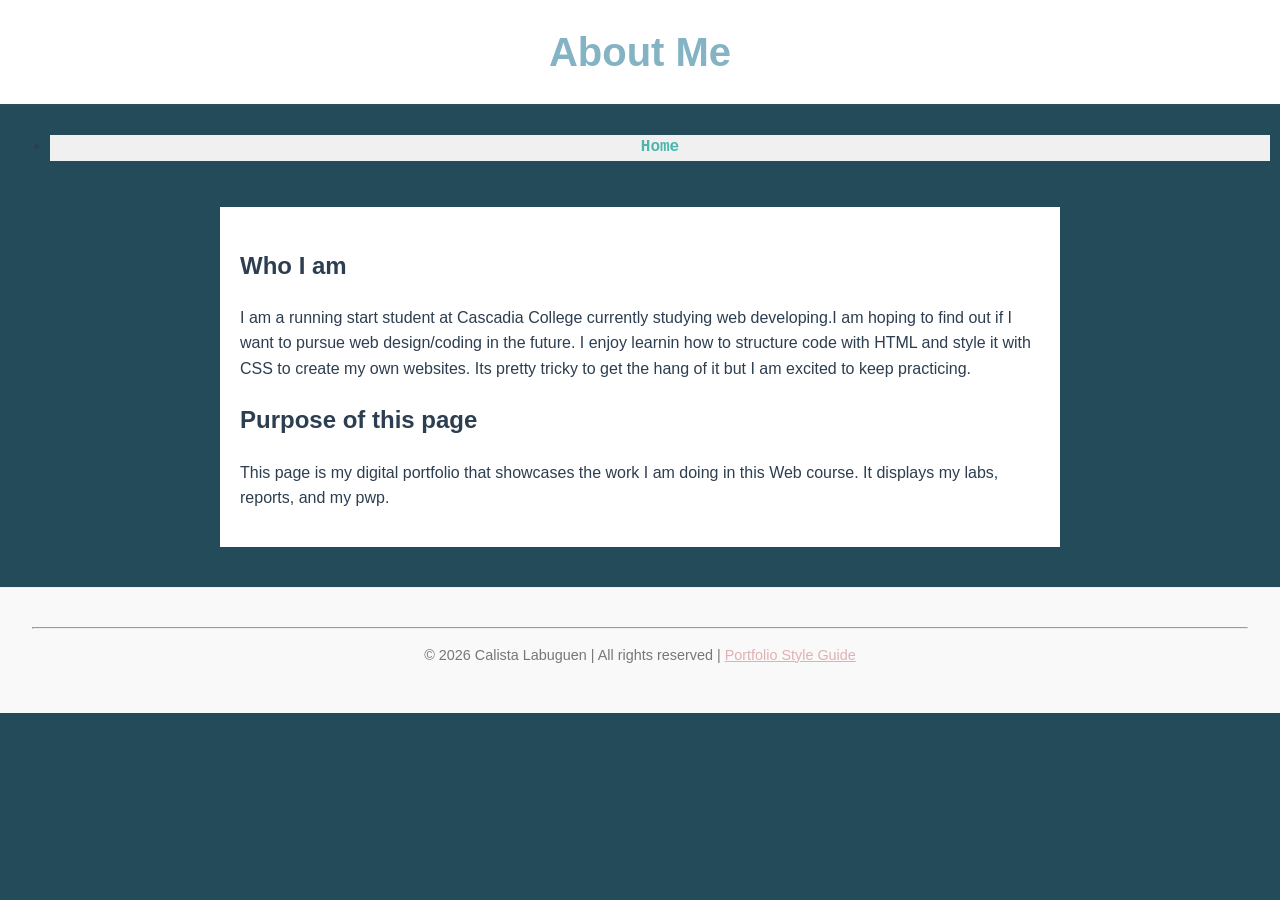
==== About.html @ 2cd9088a "css changes" ====
<!DOCTYPE html>
<html lang="en">
    <head>
   <meta charset="utf-8">
    <meta name="viewport" content="width=device-width, initial-scale=1.0">
    <title>About Me - Calista Labuguen</title>
    <link rel="stylesheet" href="styles/format.css">
<style>
      h1 {
        text-align: center;
        font-family: 'Arial', sans-serif;
        margin-top: 20px;
      }
      header {
        background-color: #ffffff;
        padding: 20px;
      }
      nav ul li a {
        list-style-type: none;
        padding: 0;
        display: flex;
        justify-content: center;
        background-color: #f0f0f0;
      }
      nav ul li a:hover {
        color: #f897bf;
      }
</style> 
</head>
<body>

    <header>
        <h1> About Me</h1>
    </header>

    <nav aria-label="main menu">
        <ul>
            <li><a href="index.html">Home</a></li>
        </ul>
    </nav>
    <main>
        <section>
    <h2>Who I am</h2>
            <p>
         I am a running start student at Cascadia College currently studying web developing.I am hoping to find out if I want to pursue web design/coding in the future. I enjoy learnin how to structure code with HTML and style it with CSS to create my own websites. Its pretty tricky to get the hang of it but I am excited to keep practicing.</p>
        </section>
    
        <section>

    <h2>Purpose of this page</h2>
    <p>
        This page is my digital portfolio that showcases the work I am doing in this Web course. It displays my labs, reports, and my pwp.
    </p>
    </section>
</main>
<footer>
    <hr>
    <p>
        &copy; 2026 Calista Labuguen | All rights reserved |
    <a href="style_guide.docx" download>Portfolio Style Guide</a>
    </p>
</footer>
</body>
  </html>
---- styles/format.css ----
main h1 {
    font-family: "Gill Sans", Arial, Helvetica, sans-serif;
    font-size: 1.6em;
}
body {
    background-color: #244b5a; 
    font-family: 'Segoe UI', Tahoma, Geneva, Verdana, sans-serif;
    color: #2c3e50;
    margin: 0;
    line-height: 1.6;
}

/* Header  */
header {
    background-color: #34677a;
    padding: 2rem;
    text-align: center;
    border-bottom: 3px solid #284e5d;
}

header h1 {
    color: #84b3c4; 
    margin: 0;
    font-size: 2.5em;
}

/* Navigation  */
nav {
    background-color: #244b5a;
    padding: 10px;
    text-align: center;
}

nav a {
    color: #4db6ac;
    text-decoration: none;
    font-family: 'Courier New', Courier, monospace;
    font-weight: bold;
    padding: 5px 15px;
    transition: color 0.3s;
}

nav a:hover {
    color: #ffffff; 
}

/* Main Content  */
main {
    max-width: 800px;
    margin: 20px auto;
    padding: 20px;
    background: #ffffff;
}

.section-title {
    font-size: 1.5em;
    border-bottom: 3px dashed #ffdce5;
    margin-top: 20px;
    color: #8e7d7d;
    display: inline-block;
}

.portfolio-image {
    max-width: 100%;
    height: auto;
    border-radius: 8px;
    border: 1px solid #ddd;
    margin-top: 15px;
}

/* Footer  */
footer {
    text-align: center;
    padding: 2rem;
    margin-top: 40px;
    background-color: #f9f9f9;
    font-size: 0.9em;
    color: #777777;
    border-top: 1px solid #eeeeee;
}

footer a {
    color: #e0b1b1;
    text-decoration: underline;
}

/* Utility  */
.important {
    font-weight: bold;
    color: #d48181;
}
.lab {

    }
.pwp {

    }
.reports {

    }
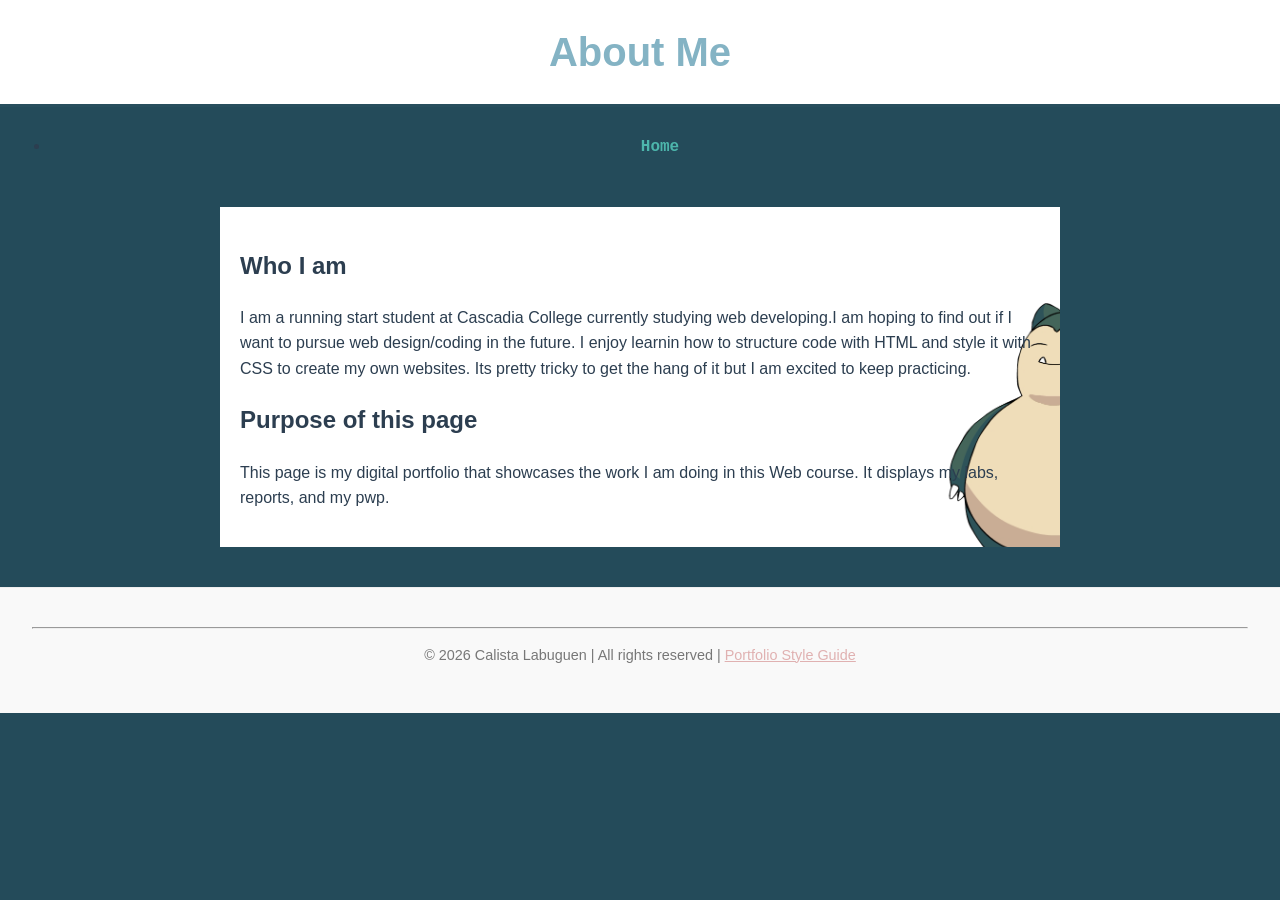
==== commit 48ba122f: "Refactor code structure for improved readability and maintainability" ====
--- a/About.html
+++ b/About.html
@@ -20,7 +20,6 @@
         padding: 0;
         display: flex;
         justify-content: center;
-        background-color: #f0f0f0;
       }
       nav ul li a:hover {
         color: #f897bf;
--- a/styles/format.css
+++ b/styles/format.css
@@ -45,11 +45,17 @@
 }
 
 /* Main Content  */
+
 main {
     max-width: 800px;
     margin: 20px auto;
     padding: 20px;
     background: #ffffff;
+    background-image: url(../github-portfolio/_images/snorlax_blank.png);
+    background-position: right;
+    background-repeat: no-repeat;
+    background-attachment: fixed;
+    background-size: 400px;
 }
 
 .section-title {
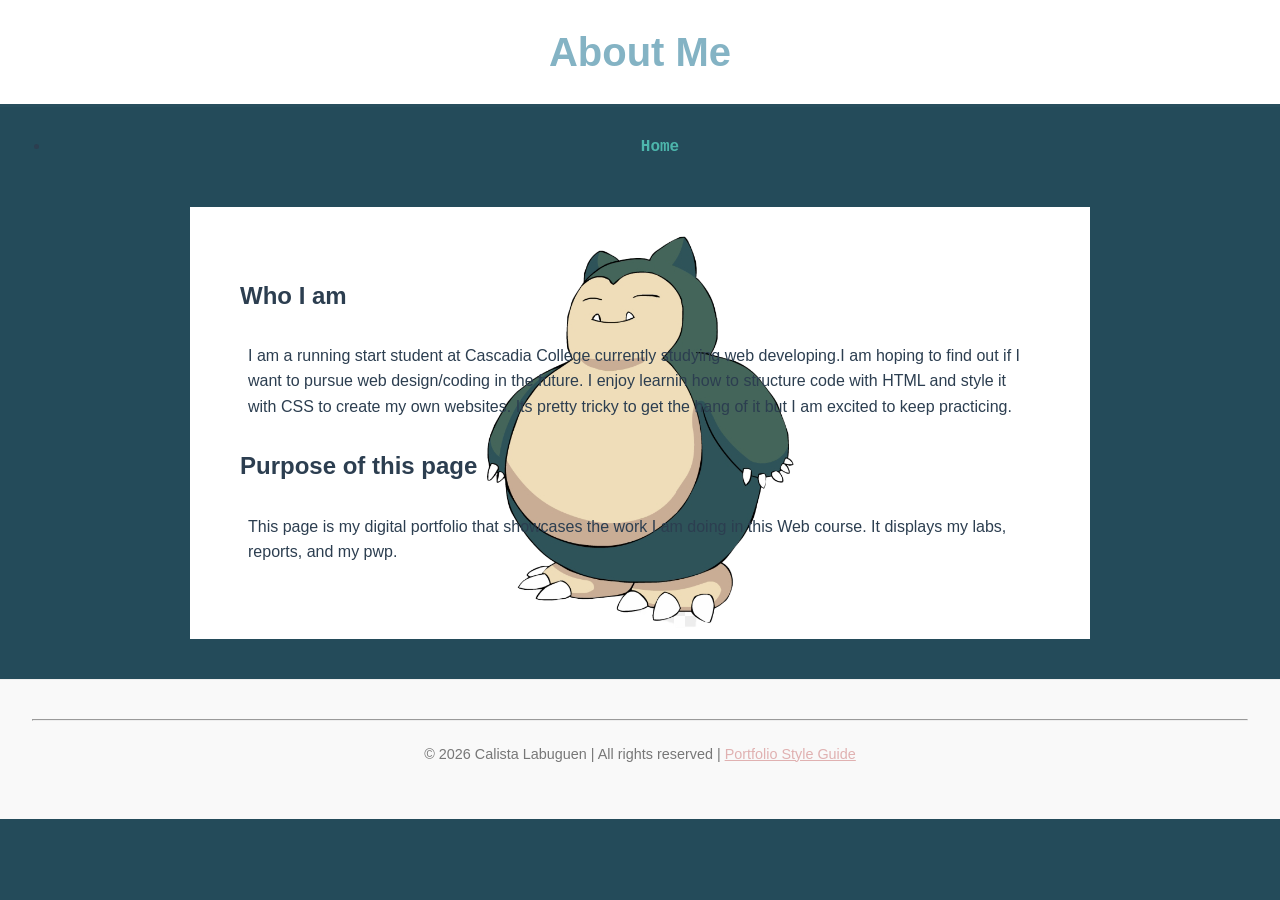
==== commit 7d169c73: "Add layout.css stylesheet to About and index pages for consistent styling" ====
--- a/About.html
+++ b/About.html
@@ -5,6 +5,7 @@
     <meta name="viewport" content="width=device-width, initial-scale=1.0">
     <title>About Me - Calista Labuguen</title>
     <link rel="stylesheet" href="styles/format.css">
+    <link rel="stylesheet" href="styles/layout.css">
 <style>
       h1 {
         text-align: center;
--- a/styles/format.css
+++ b/styles/format.css
@@ -9,7 +9,9 @@
     margin: 0;
     line-height: 1.6;
 }
-
+p {
+    padding: 0.5em;
+}
 /* Header  */
 header {
     background-color: #34677a;
@@ -49,13 +51,12 @@
 main {
     max-width: 800px;
     margin: 20px auto;
-    padding: 20px;
+    padding: 50px;
     background: #ffffff;
-    background-image: url(../github-portfolio/_images/snorlax_blank.png);
-    background-position: right;
+    background-image: url(../github-portfolio/images/snorlax_blank.png);
+    background-position: center;
     background-repeat: no-repeat;
-    background-attachment: fixed;
-    background-size: 400px;
+    background-size: contain;
 }
 
 .section-title {
